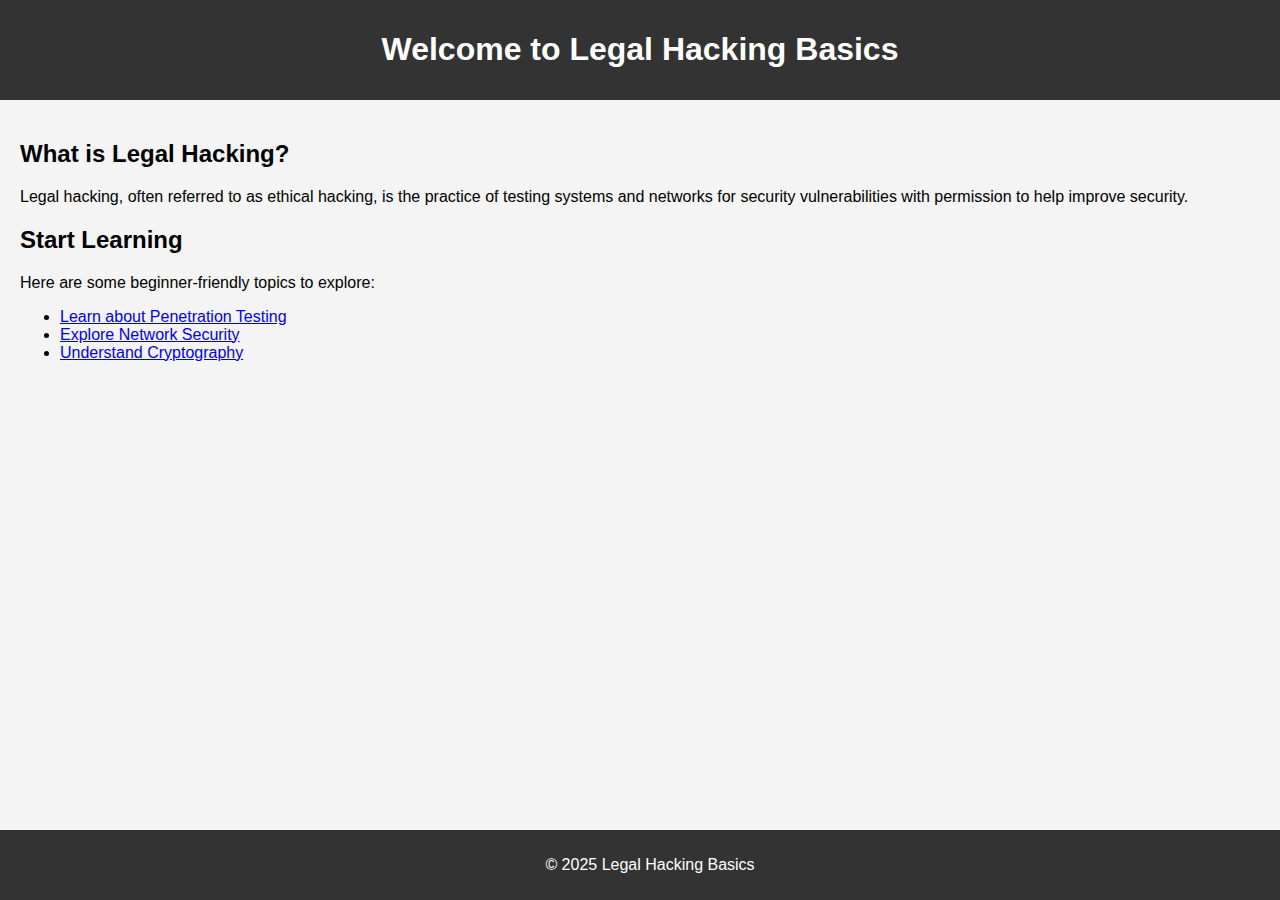
==== docs/index.html @ 3611177f "Create index.html" ====
<!DOCTYPE html>
<html lang="en">
<head>
  <meta charset="UTF-8">
  <meta name="viewport" content="width=device-width, initial-scale=1.0">
  <title>Legal Hacking Basics</title>
  <style>
    body {
      font-family: Arial, sans-serif;
      margin: 0;
      padding: 0;
      background-color: #f4f4f4;
    }
    header {
      background-color: #333;
      color: white;
      padding: 10px;
      text-align: center;
    }
    section {
      padding: 20px;
    }
    footer {
      background-color: #333;
      color: white;
      text-align: center;
      padding: 10px;
      position: fixed;
      bottom: 0;
      width: 100%;
    }
  </style>
</head>
<body>
  <header>
    <h1>Welcome to Legal Hacking Basics</h1>
  </header>

  <section>
    <h2>What is Legal Hacking?</h2>
    <p>Legal hacking, often referred to as ethical hacking, is the practice of testing systems and networks for security vulnerabilities with permission to help improve security.</p>

    <h2>Start Learning</h2>
    <p>Here are some beginner-friendly topics to explore:</p>
    <ul>
      <li><a href="tutorials.html">Learn about Penetration Testing</a></li>
      <li><a href="tutorials.html">Explore Network Security</a></li>
      <li><a href="tutorials.html">Understand Cryptography</a></li>
    </ul>
  </section>

  <footer>
    <p>&copy; 2025 Legal Hacking Basics</p>
  </footer>
</body>
</html>
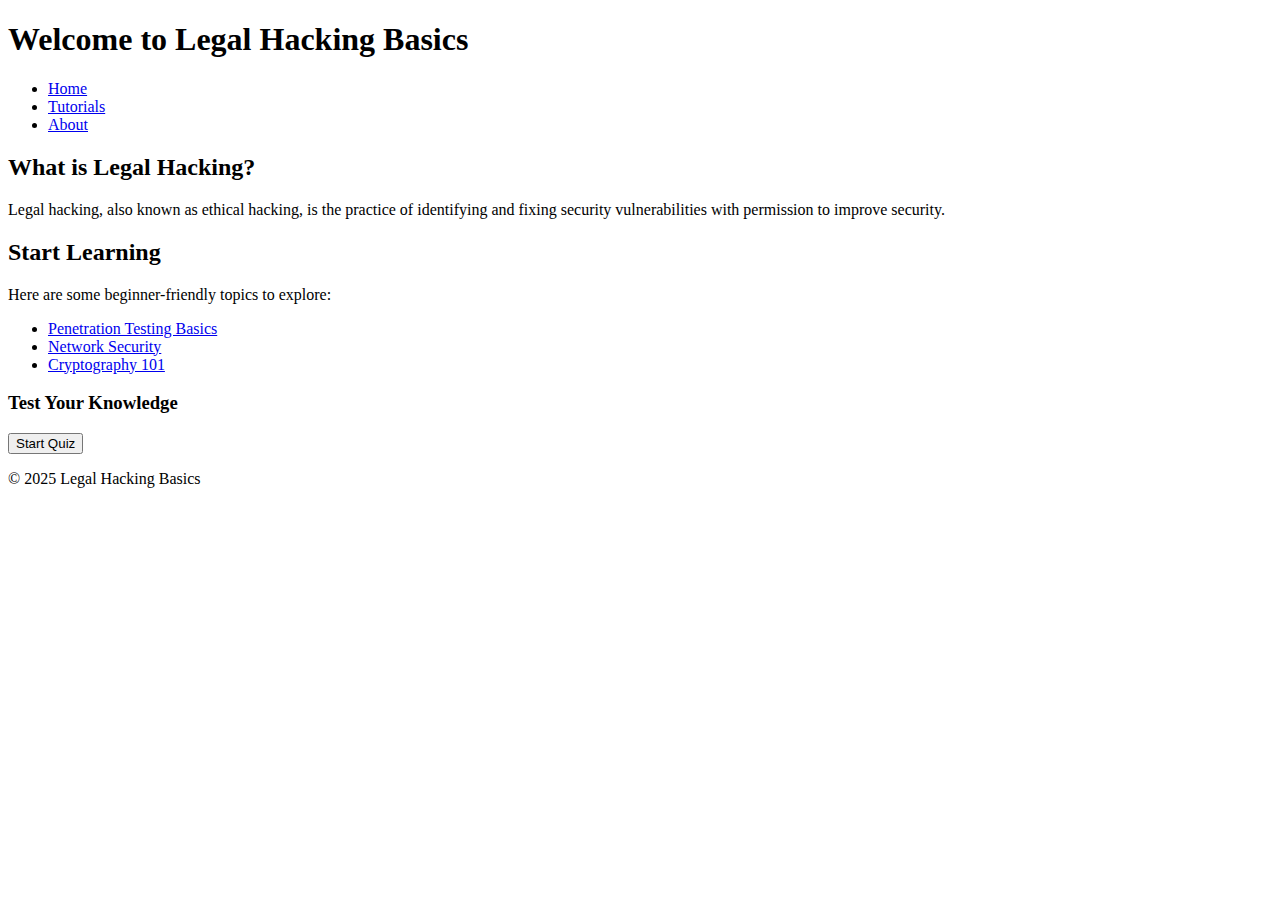
==== commit 884b4099: "Update index.html" ====
--- a/docs/index.html
+++ b/docs/index.html
@@ -4,53 +4,43 @@
   <meta charset="UTF-8">
   <meta name="viewport" content="width=device-width, initial-scale=1.0">
   <title>Legal Hacking Basics</title>
-  <style>
-    body {
-      font-family: Arial, sans-serif;
-      margin: 0;
-      padding: 0;
-      background-color: #f4f4f4;
-    }
-    header {
-      background-color: #333;
-      color: white;
-      padding: 10px;
-      text-align: center;
-    }
-    section {
-      padding: 20px;
-    }
-    footer {
-      background-color: #333;
-      color: white;
-      text-align: center;
-      padding: 10px;
-      position: fixed;
-      bottom: 0;
-      width: 100%;
-    }
-  </style>
+  <link rel="stylesheet" href="style.css">
 </head>
 <body>
   <header>
     <h1>Welcome to Legal Hacking Basics</h1>
+    <nav>
+      <ul>
+        <li><a href="index.html">Home</a></li>
+        <li><a href="tutorials.html">Tutorials</a></li>
+        <li><a href="about.html">About</a></li>
+      </ul>
+    </nav>
   </header>
 
-  <section>
+  <section id="main-content">
     <h2>What is Legal Hacking?</h2>
-    <p>Legal hacking, often referred to as ethical hacking, is the practice of testing systems and networks for security vulnerabilities with permission to help improve security.</p>
+    <p>Legal hacking, also known as ethical hacking, is the practice of identifying and fixing security vulnerabilities with permission to improve security.</p>
 
     <h2>Start Learning</h2>
     <p>Here are some beginner-friendly topics to explore:</p>
     <ul>
-      <li><a href="tutorials.html">Learn about Penetration Testing</a></li>
-      <li><a href="tutorials.html">Explore Network Security</a></li>
-      <li><a href="tutorials.html">Understand Cryptography</a></li>
+      <li><a href="tutorials.html">Penetration Testing Basics</a></li>
+      <li><a href="tutorials.html">Network Security</a></li>
+      <li><a href="tutorials.html">Cryptography 101</a></li>
     </ul>
+
+    <div id="quiz-container">
+      <h3>Test Your Knowledge</h3>
+      <button onclick="startQuiz()">Start Quiz</button>
+      <div id="quiz"></div>
+    </div>
   </section>
 
   <footer>
     <p>&copy; 2025 Legal Hacking Basics</p>
   </footer>
+
+  <script src="script.js"></script>
 </body>
 </html>
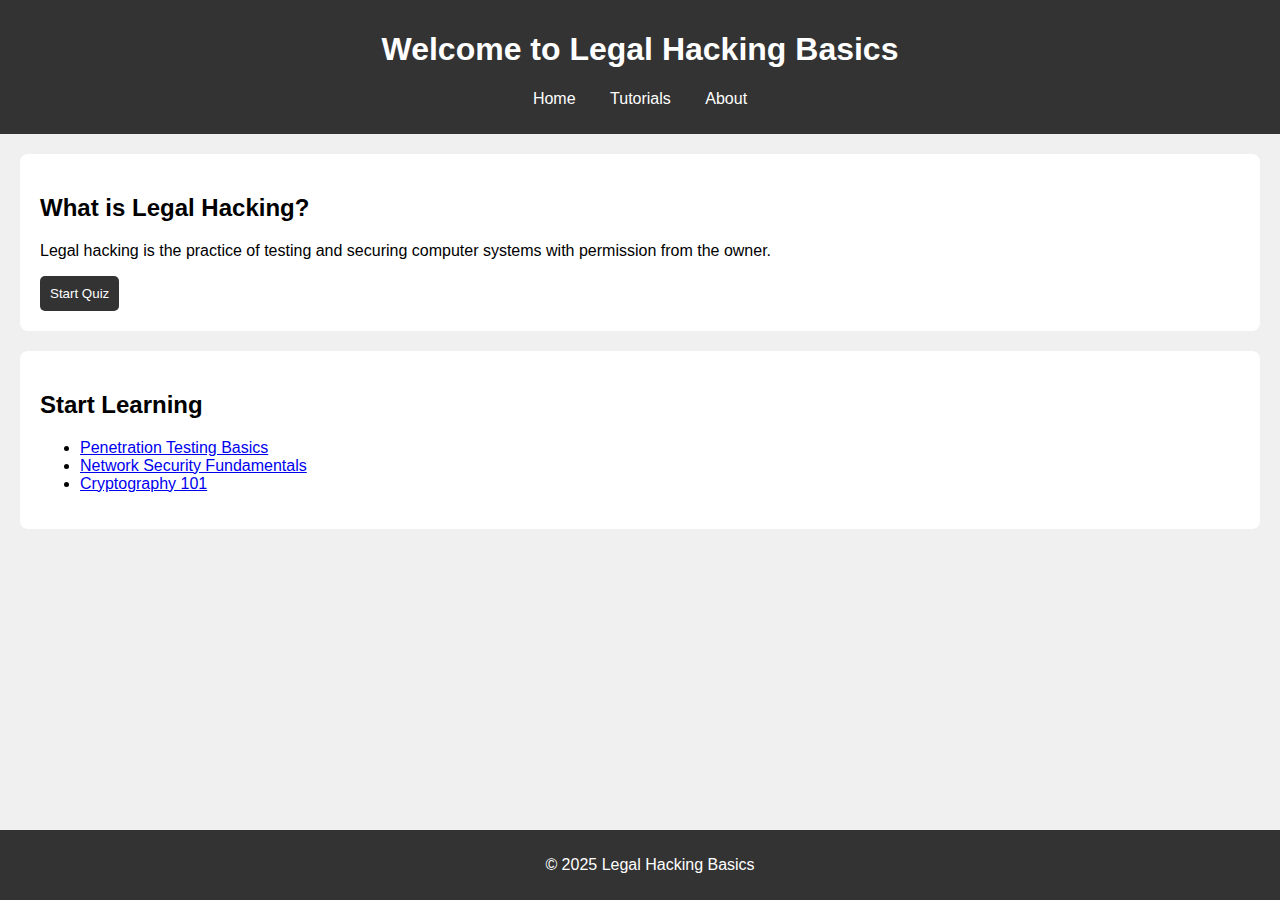
==== commit ebdfc242: "Update index.html" ====
--- a/docs/index.html
+++ b/docs/index.html
@@ -7,6 +7,7 @@
   <link rel="stylesheet" href="style.css">
 </head>
 <body>
+
   <header>
     <h1>Welcome to Legal Hacking Basics</h1>
     <nav>
@@ -18,24 +19,34 @@
     </nav>
   </header>
 
-  <section id="main-content">
-    <h2>What is Legal Hacking?</h2>
-    <p>Legal hacking, also known as ethical hacking, is the practice of identifying and fixing security vulnerabilities with permission to improve security.</p>
+  <main>
+    <section>
+      <h2>What is Legal Hacking?</h2>
+      <p>Legal hacking is the practice of testing and securing computer systems with permission from the owner.</p>
+      <button onclick="startQuiz()">Start Quiz</button>
+    </section>
 
-    <h2>Start Learning</h2>
-    <p>Here are some beginner-friendly topics to explore:</p>
-    <ul>
-      <li><a href="tutorials.html">Penetration Testing Basics</a></li>
-      <li><a href="tutorials.html">Network Security</a></li>
-      <li><a href="tutorials.html">Cryptography 101</a></li>
-    </ul>
+    <section id="quiz-container" style="display:none;">
+      <h3>Test Your Knowledge</h3>
+      <p><strong>Question 1:</strong> What does Nmap do?</p>
+      <ul>
+        <li><input type="radio" name="q1" value="A"> A) Scans networks for vulnerabilities</li>
+        <li><input type="radio" name="q1" value="B"> B) Cracks passwords</li>
+        <li><input type="radio" name="q1" value="C"> C) Detects malware</li>
+      </ul>
+      <button onclick="submitQuiz()">Submit Answer</button>
+      <p id="quiz-result"></p>
+    </section>
 
-    <div id="quiz-container">
-      <h3>Test Your Knowledge</h3>
-      <button onclick="startQuiz()">Start Quiz</button>
-      <div id="quiz"></div>
-    </div>
-  </section>
+    <section>
+      <h2>Start Learning</h2>
+      <ul>
+        <li><a href="tutorials.html">Penetration Testing Basics</a></li>
+        <li><a href="tutorials.html">Network Security Fundamentals</a></li>
+        <li><a href="tutorials.html">Cryptography 101</a></li>
+      </ul>
+    </section>
+  </main>
 
   <footer>
     <p>&copy; 2025 Legal Hacking Basics</p>
--- a/docs/style.css
+++ b/docs/style.css
@@ -0,0 +1,70 @@
+body {
+  font-family: Arial, sans-serif;
+  background-color: #f0f0f0;
+  margin: 0;
+  padding: 0;
+}
+
+header {
+  background-color: #333;
+  color: white;
+  padding: 10px;
+  text-align: center;
+}
+
+nav ul {
+  list-style: none;
+  padding: 0;
+}
+
+nav ul li {
+  display: inline;
+  margin: 0 15px;
+}
+
+nav ul li a {
+  color: white;
+  text-decoration: none;
+}
+
+section {
+  padding: 20px;
+  background-color: white;
+  margin: 20px;
+  border-radius: 8px;
+}
+
+button {
+  background-color: #333;
+  color: white;
+  padding: 10px;
+  border: none;
+  cursor: pointer;
+  border-radius: 5px;
+}
+
+button:hover {
+  background-color: #444;
+}
+
+footer {
+  background-color: #333;
+  color: white;
+  text-align: center;
+  padding: 10px;
+  position: fixed;
+  width: 100%;
+  bottom: 0;
+}
+
+.content-toggle {
+  display: none;
+}
+
+#quiz-container {
+  margin-top: 30px;
+}
+
+#quiz {
+  margin-top: 20px;
+}
